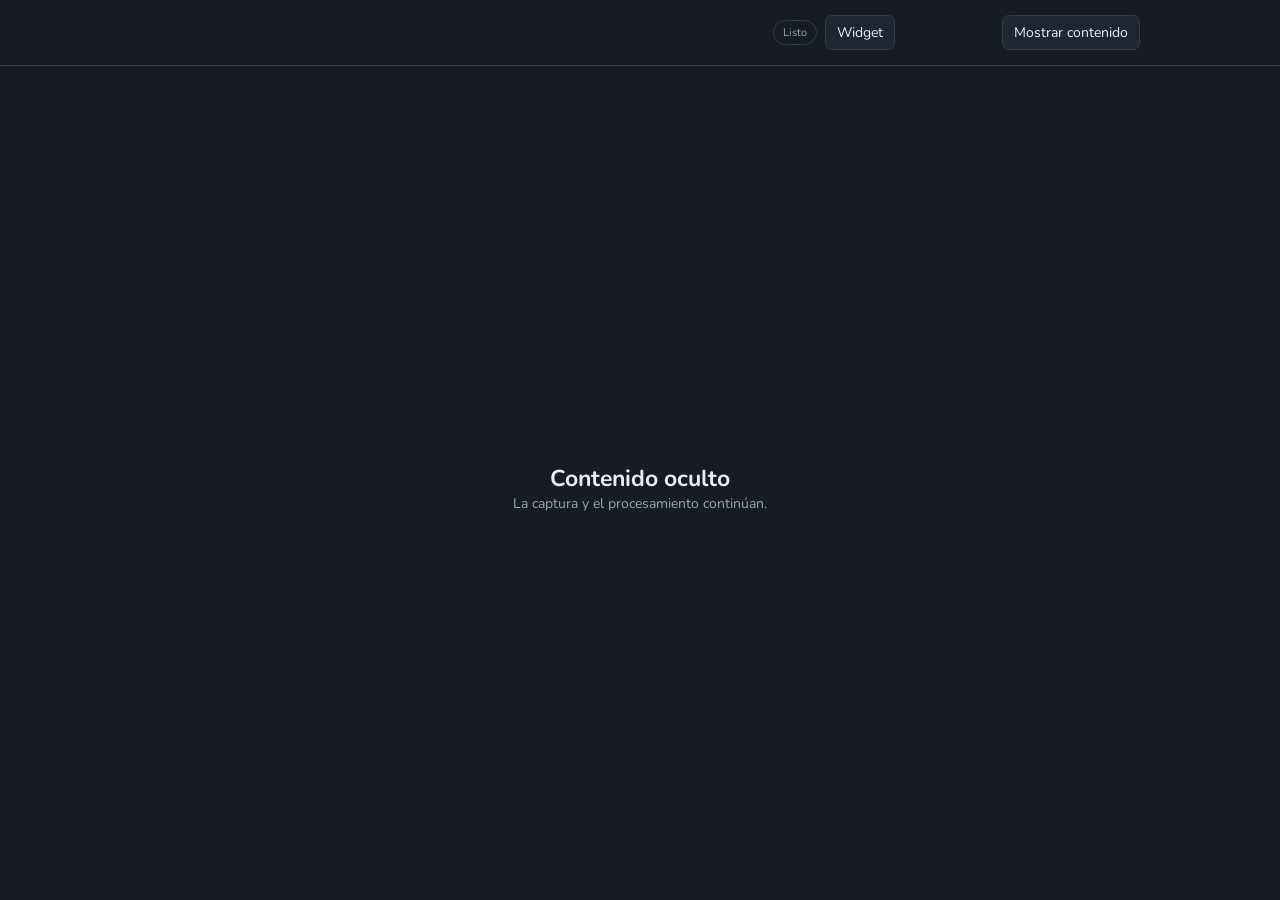
==== static/manager.html @ ac7bdbbd "Add session manager and analysis workflows Add session archiving, audio backups, a native sessions m" ====
<!doctype html>
<html lang="es">
<head>
<meta charset="utf-8"><meta name="viewport" content="width=device-width,initial-scale=1">
<title>Transcriptor · Sesiones</title>
<link rel="stylesheet" href="/static/manager.css">
</head>
<body class="private">
<header><div class="brand"><span class="brand-icon">◉</span><strong>Transcriptor</strong><span class="muted">/ Sesiones</span></div>
  <div class="header-actions"><span id="captureState" class="badge">Listo</span><button id="showWidget">Widget</button><button id="showDictionary">Diccionario</button><button id="privacy" aria-pressed="false">Ocultar contenido</button><button id="configure">Configuración</button></div>
</header>
<div id="privacyCover"><strong>Contenido oculto</strong><p>La captura y el procesamiento continúan.</p></div>
<main>
  <aside>
    <div class="aside-heading"><h2>Sesiones</h2><button id="refresh" aria-label="Actualizar sesiones">↻</button></div>
    <input id="search" type="search" placeholder="Buscar por título" aria-label="Buscar sesiones">
    <div class="aside-actions"><button id="prepare" class="primary">Preparar sesión</button><button id="openSession">Abrir archivo</button></div>
    <div id="sessionList" aria-label="Sesiones guardadas"></div>
    <div id="listWarnings" class="hint"></div>
  </aside>
  <section id="detail">
    <div id="empty"><span class="empty-icon">▤</span><h1>Tu espacio de sesiones</h1><p>Selecciona una conversación para consultar su texto, escuchar el audio o revisar el análisis.</p><p class="hint">El widget sigue dedicado a grabar.</p></div>
    <div id="sessionDetail" hidden>
      <div class="session-heading"><div><div class="eyebrow">Sesión</div><h1 id="sessionTitle"></h1><button id="renameSession" disabled>Renombrar</button> <button id="deleteSession" class="danger" disabled>Eliminar</button><div id="sessionMeta" class="muted"></div></div><span id="sessionBadge" class="badge"></span></div>
      <div id="sessionWarning" class="error" role="status" hidden></div>
      <nav aria-label="Contenido de la sesión"><button data-tab="transcript" class="active">Transcripción</button><button data-tab="markers">Marcadores <span id="markerCount"></span></button><button data-tab="analysis">Análisis</button><button data-tab="suspects">Palabras sospechosas <span id="suspectCount"></span></button></nav>
      <section id="tab-transcript" class="tab-panel">
        <div class="panel-toolbar"><span id="audioStatus" class="hint"></span><button id="copyText">Copiar texto</button><button id="reapplyMappings" disabled>Reaplicar mappings</button><button id="restoreTranscript" disabled>Restaurar texto anterior</button></div>
        <details id="sessionContextBox" hidden><summary>Contexto de esta sesión</summary><p id="sessionContext"></p></details>
        <section id="playback" hidden><audio id="player" controls preload="metadata"></audio><div class="player-row"><span id="playTime">00:00:00</span><label>Velocidad <select id="rate"><option value="0.75">0,75×</option><option value="1" selected>1×</option><option value="1.25">1,25×</option><option value="1.5">1,5×</option><option value="2">2×</option></select></label></div><input id="seek" type="range" min="0" value="0" step="0.1" aria-label="Posición en la sesión"></section>
        <div id="transcript" class="transcript"></div>
      </section>
      <section id="tab-markers" class="tab-panel" hidden><p class="hint">Los marcadores señalan el momento de captura, aunque la transcripción lleve atraso.</p><div id="markers"></div></section>
      <section id="tab-analysis" class="tab-panel" hidden>
        <div class="analysis-toolbar"><label for="analysisTemplate">Formato</label><select id="analysisTemplate"><option value="meeting">Reunión</option><option value="interview">Entrevista</option><option value="class">Clase</option></select><button id="analyze" class="primary">Analizar</button><button id="continueAnalysis" hidden>Continuar análisis</button></div>
        <div id="analysisState" class="analysis-state" role="status"></div><div id="analysisMeta" class="hint"></div>
        <p id="analysisNotice" class="hint">El análisis envía el texto, contexto y marcadores al proveedor configurado. El audio permanece local.</p>
        <div class="button-row" aria-label="Vista del análisis"><button id="showSynthesis" aria-pressed="true">Síntesis</button><button id="showAnalysisDetails" aria-pressed="false">Detalle por secciones</button></div>
        <article id="analysisResult"></article><section id="analysisDetails" hidden></section>
      </section>
      <section id="tab-suspects" class="tab-panel" hidden>
        <p class="hint">Términos no reconocidos por español, inglés, glosario propio, vocabulario personal o mappings. No son errores confirmados. La búsqueda es local y solo se ejecuta al pulsar el botón.</p>
        <div class="review-toolbar"><button id="scanWords" class="primary">Buscar palabras</button><select id="reviewStatus" aria-label="Estado de palabras"><option value="pending">Pendientes</option><option value="reviewed">Revisadas</option></select><input id="reviewSearch" type="search" placeholder="Buscar término…" aria-label="Buscar palabras sospechosas"></div>
        <div id="reviewState" class="hint" role="status"></div><div id="reviewStale" class="review-warning" hidden>Resultados desactualizados. Pulsa Buscar palabras para comprobar el texto y los vocabularios actuales.</div><div id="reviewError" class="error" role="status"></div>
        <div id="reviewRows"></div><div class="dictionary-pagination"><button id="reviewPrev">Anterior</button><span id="reviewPage"></span><button id="reviewNext">Siguiente</button></div>
      </section>
    </div>
  </section>
</main>
<div id="notice" role="status" hidden></div>
<dialog id="preparationDialog">
 <form id="preparationForm">
  <div class="dialog-heading"><div><div class="eyebrow">Próxima grabación</div><h2>Preparar sesión</h2></div><button type="button" class="close-dialog" aria-label="Cerrar preparación">×</button></div>
  <div class="dialog-body">
   <label for="draftTitle">Título</label><input id="draftTitle" maxlength="120" required>
   <label for="draftContext">Contexto previo</label><textarea id="draftContext" rows="4" placeholder="Tema, nombres propios, siglas…"></textarea><div id="contextHint" class="hint"></div>
   <div class="form-grid"><div><label for="draftTemplate">Formato de análisis</label><select id="draftTemplate"><option value="meeting">Reunión</option><option value="interview">Entrevista</option><option value="class">Clase</option></select></div><label class="check"><input id="draftBackup" type="checkbox"> Guardar respaldo de audio</label></div>
   <p class="hint">Se recuerda el formato y la elección de respaldo. El contexto se utiliza una sola vez. Whisper puede utilizarlo; Parakeet lo conserva como referencia.</p>
   <h3>Fuentes de audio</h3>
   <label class="check"><input id="useMic" type="checkbox"> Micrófono · Yo</label><select id="micDevice" aria-label="Micrófono"></select>
   <label class="check"><input id="useOutput" type="checkbox"> Audio del equipo · Otros</label><select id="outputDevice" aria-label="Salida de audio"></select>
   <div class="button-row"><button id="probeStart" type="button">Probar audio</button><button id="probeStop" type="button">Detener prueba</button></div><div id="probeResults" role="status"></div>
  </div>
  <div class="dialog-footer"><span id="preparationError" class="error" role="status"></span><button id="savePreparation" class="primary" type="submit">Guardar preparación</button></div>
 </form>
</dialog>
<dialog id="settingsDialog">
 <form id="settingsForm">
  <div class="dialog-heading"><div><div class="eyebrow">Procesamiento posterior</div><h2>Configurar análisis</h2></div><button type="button" class="close-dialog" aria-label="Cerrar configuración">×</button></div>
  <div class="dialog-body">
   <p class="hint">Compatible inicialmente con Chat Completions. La API y su consumo se contratan con el proveedor; una suscripción a ChatGPT no incluye este acceso.</p>
   <label for="baseUrl">URL base</label><input id="baseUrl" type="url" required placeholder="https://api.openai.com/v1">
   <label for="apiModel">Identificador del modelo</label><input id="apiModel" required autocomplete="off">
   <label for="apiKey">Clave API</label><input id="apiKey" type="password" autocomplete="new-password" placeholder="Dejar vacía para conservar la clave guardada"><div id="keyState" class="hint"></div>
   <label class="check"><input id="clearKey" type="checkbox"> Eliminar la clave guardada para esta URL</label>
   <label class="check consent"><input id="automatic" type="checkbox"> Analizar automáticamente las nuevas sesiones al terminar</label>
   <p class="hint">Al activarlo autorizas el envío de transcripción, contexto y marcadores al destino indicado. No se analizan automáticamente sesiones anteriores.</p>
   <details><summary>Límites y tarifas opcionales</summary><div class="form-grid">
    <div><label for="outputParam">Parámetro de salida del proveedor</label><select id="outputParam"><option value="max_tokens">max_tokens · compatibilidad general</option><option value="max_completion_tokens">max_completion_tokens · OpenAI actual</option></select></div>
    <div><label for="contextTokens">Ventana de contexto del modelo (tokens)</label><input id="contextTokens" type="number" min="512" max="2000000" required></div>
    <div><label for="outputTokens">Salida máxima del proveedor (tokens)</label><input id="outputTokens" type="number" min="64" max="128000" required></div>
    <div><label for="partialTokens">Salida por sección (tokens)</label><input id="partialTokens" type="number" min="32" max="16000" required></div>
    <div><label for="consolidationTokens">Salida por consolidación (tokens)</label><input id="consolidationTokens" type="number" min="32" max="16000" required></div>
    <div><label for="finalTokens">Salida de síntesis final (tokens)</label><input id="finalTokens" type="number" min="32" max="128000" required></div>
    <div><label for="requestsMinute">Solicitudes por minuto</label><input id="requestsMinute" type="number" min="1" max="100000000" placeholder="Sin límite local"></div>
    <div><label for="tokensMinute">Tokens por minuto (entrada + salida)</label><input id="tokensMinute" type="number" min="1" max="100000000" placeholder="Sin límite local"></div>
    <div><label for="tokenizerEncoding">Contador de tokens</label><select id="tokenizerEncoding"><option value="conservative">Estimación conservadora UTF-8</option><option value="cl100k_base">cl100k_base · requiere tiktoken</option><option value="o200k_base">o200k_base · requiere tiktoken</option></select></div>
    <div><label for="chunkChars">Tope adicional de caracteres por sección</label><input id="chunkChars" type="number" min="256" max="100000" required></div>
    <div><label for="maxCalls">Máximo total de llamadas por trabajo</label><input id="maxCalls" type="number" min="1" max="1000" required></div>
    <div><label for="timeout">Espera por llamada (segundos)</label><input id="timeout" type="number" min="10" max="600" required></div>
    <div><label for="inputPrice">USD / millón de tokens de entrada</label><input id="inputPrice" type="number" min="0" step="any" placeholder="Sin estimación monetaria"></div>
    <div><label for="outputPrice">USD / millón de tokens de salida</label><input id="outputPrice" type="number" min="0" step="any" placeholder="Sin estimación monetaria"></div>
   </div><p class="hint">Configura los límites reales de tu proveedor. Se reserva un 15 % de margen e incluye instrucciones, contexto y salida. El contador debe ser compatible con el modelo; UTF-8 es una estimación conservadora, no un conteo exacto. Sin tiktoken se puede usar UTF-8 sin descargas. Un límite total bajo puede detener una reunión larga; podrás aumentarlo y continuar.</p></details>
  </div>
  <div class="dialog-footer"><span id="settingsState" role="status" class="hint"></span><button type="button" id="testApi">Probar conexión guardada</button><button class="primary" type="submit">Guardar</button></div>
 </form>
</dialog>
<dialog id="dictionaryDialog">
 <div class="dialog-heading"><div><div class="eyebrow">Vocabulario y preferencias personales</div><h2>Diccionario</h2></div><button class="close-dialog" aria-label="Cerrar diccionario">×</button></div>
 <div class="dictionary-content">
  <nav aria-label="Vistas del diccionario"><button data-dictionary-view="system" class="active">Términos del sistema</button><button data-dictionary-view="mappings">Mis mappings</button><button data-dictionary-view="personal">Mis términos</button><button data-dictionary-view="insights">Reglas de insights</button></nav>
  <section id="dictionarySystem" class="dictionary-panel">
   <p class="hint">Vocabularios incluidos en la aplicación, de solo lectura. No reemplazan ni traducen palabras. Son entradas de referencia, no una lista exhaustiva de todas las formas derivadas o variantes regionales.</p>
   <div class="dictionary-toolbar"><label for="termSource">Vocabulario</label><select id="termSource"><option value="es">Español</option><option value="en">Inglés</option><option value="own">Términos propios</option></select><input id="termSearch" type="search" aria-label="Buscar términos del sistema" placeholder="Buscar término…"></div>
   <div id="termInfo" class="hint" role="status"></div><div id="termError" class="error" role="status"></div>
   <div class="dictionary-table-wrap"><table><thead><tr><th>Término</th><th>Idioma</th><th>Nota</th></tr></thead><tbody id="termRows"></tbody></table></div>
   <div class="dictionary-pagination"><button id="termPrev">Anterior</button><span id="termPage"></span><button id="termNext">Siguiente</button></div><div id="termProvenance" class="hint"></div>
  </section>
  <section id="dictionaryMappings" class="dictionary-panel" hidden>
   <p class="hint">Reglas personales para próximas grabaciones. La sesión en curso conserva sus reglas; las anteriores no se modifican.</p>
   <div id="mappingOrigin" class="hint"></div><div id="mappingFiles" class="mapping-files"></div>
   <div class="dictionary-toolbar"><input id="mappingSearch" type="search" aria-label="Buscar mappings" placeholder="Buscar origen, destino o archivo…"><button id="reloadMappings">Recargar</button><button id="createPersonal" hidden>Crear / usar archivo personal</button><button id="addMapping" class="primary">Agregar mapping</button></div>
   <div id="mappingStatus" class="hint" role="status"></div><div id="mappingWarnings" class="hint"></div>
   <form id="mappingForm" class="mapping-editor" hidden>
    <h3 id="mappingFormTitle">Agregar mapping</h3>
    <label for="mappingFile">Archivo de destino</label><select id="mappingFile" required></select>
    <div class="form-grid"><div><label for="mappingSource">Se reconoce como</label><input id="mappingSource" required autocomplete="off"></div><div><label for="mappingTarget">Corregir por</label><input id="mappingTarget" autocomplete="off"><span id="emptyReplacement" class="hint">Un destino vacío elimina la coincidencia del texto.</span></div>
    <div><label for="mappingMode">Coincidencia</label><select id="mappingMode"><option value="word">Palabra o frase completa</option><option value="any">Cualquier parte del texto</option></select></div><div><label for="mappingCase">Mayúsculas</label><select id="mappingCase"><option value="nocase">Ignorar mayúsculas y minúsculas</option><option value="case">Distinguir mayúsculas y minúsculas</option></select></div></div>
    <div id="mappingError" class="error" role="status"></div><div class="button-row"><button id="saveMapping" class="primary" type="submit">Guardar mapping</button><button id="cancelMapping" type="button">Cancelar</button><button id="mappingAsNew" type="button" hidden>Usar borrador como nueva regla</button></div>
   </form>
   <div class="dictionary-table-wrap"><table><thead><tr><th>Se reconoce como</th><th>Corregir por</th><th>Coincidencia</th><th>Mayúsculas</th><th>Archivo</th><th>Acciones</th></tr></thead><tbody id="mappingRows"></tbody></table></div>
   <div class="dictionary-pagination"><button id="mappingPrev">Anterior</button><span id="mappingPage"></span><button id="mappingNext">Siguiente</button></div>
   <details class="mapping-preview"><summary>Probar texto con las reglas guardadas</summary><label for="mappingTestText">Texto de prueba</label><textarea id="mappingTestText" rows="3"></textarea><div class="button-row"><button id="testMappings" type="button">Aplicar mappings guardados</button></div><div id="mappingTestError" class="error" role="status"></div><pre id="mappingTestResult"></pre></details>
  </section>
  <section id="dictionaryPersonal" class="dictionary-panel" hidden>
    <p class="hint">Palabras o términos que aceptas para todas tus reuniones. No reemplazan texto ni modifican los vocabularios del repo. Se reconocen completos, sin inventar derivados.</p>
    <div id="personalTermsPath" class="hint"></div>
    <form id="personalTermForm" class="personal-term-form"><label for="personalTerm">Agregar término personal</label><div class="button-row"><input id="personalTerm" required autocomplete="off" placeholder="Ej.: nombre de un producto o sigla"><button id="savePersonalTerm" class="primary" type="submit">Agregar</button><button id="reloadPersonalTerms" type="button">Recargar</button></div></form>
    <div id="personalTermsError" class="error" role="status"></div><div id="personalTermsMessage" class="hint" role="status"></div>
    <input id="personalTermsSearch" type="search" placeholder="Buscar en mis términos…" aria-label="Buscar términos personales">
    <div class="dictionary-table-wrap"><table><thead><tr><th>Término</th><th>Acciones</th></tr></thead><tbody id="personalTermsRows"></tbody></table></div>
    <div class="dictionary-pagination"><button id="personalTermsPrev">Anterior</button><span id="personalTermsPage"></span><button id="personalTermsNext">Siguiente</button></div>
  </section>
  <section id="dictionaryInsights" class="dictionary-panel" hidden>
    <p class="hint">Frases que hacen aparecer un insight durante la reunión, sin usar IA. Se comparan en minúsculas y sin tildes, como palabra o frase completa. Las reglas base no se borran: se desactivan o cambian de peso.</p>
    <div id="insightRulesPath" class="hint"></div>
    <form id="insightRuleForm" class="personal-term-form"><label for="insightRulePhrase">Agregar regla</label><div class="button-row"><select id="insightRuleType" style="width:150px"><option value="decision">Decisión</option><option value="commitment">Compromiso</option><option value="risk">Riesgo</option><option value="question">Pregunta</option></select><input id="insightRulePhrase" required maxlength="120" autocomplete="off" placeholder="Ej.: lo dejamos así"><select id="insightRuleWeight" style="width:110px" title="Peso"><option value="1">Peso 1</option><option value="2" selected>Peso 2</option><option value="3">Peso 3</option><option value="4">Peso 4</option><option value="5">Peso 5</option></select><button class="primary" type="submit">Agregar</button></div></form>
    <div id="insightRulesError" class="error" role="status"></div><div id="insightRulesMessage" class="hint" role="status"></div>
    <div id="insightSuggestionsBox" hidden><h3>Sugerencias de la IA</h3><p class="hint">Momentos que la IA consideró importantes y las reglas locales no detectaron. Escribe la frase clave para convertirlos en regla.</p><div id="insightSuggestions"></div></div>
    <h3>Reglas</h3>
    <div class="dictionary-toolbar"><input id="insightRulesSearch" type="search" placeholder="Filtrar reglas…" aria-label="Filtrar reglas de insights"><label class="check"><input type="checkbox" id="insightRulesFlagged"> Solo con muchos falsos positivos</label></div>
    <div class="dictionary-table-wrap"><table><thead><tr><th>Activa</th><th>Tipo</th><th>Frase</th><th>Peso</th><th>Origen</th><th title="Coincidencias · fijadas · falsos positivos">Uso</th><th>Acciones</th></tr></thead><tbody id="insightRulesRows"></tbody></table></div>
    <h3>Exclusiones</h3>
    <p class="hint">Frases que anulan la detección aunque contengan una regla (por ejemplo «no hay problema»).</p>
    <form id="insightExclusionForm" class="personal-term-form"><div class="button-row"><input id="insightExclusion" required maxlength="120" autocomplete="off" placeholder="Ej.: no hay problema"><button type="submit">Agregar exclusión</button></div></form>
    <div id="insightExclusions" class="button-row" style="flex-wrap:wrap"></div>
    <details class="mapping-preview"><summary>Probar las reglas</summary><label for="insightTestText">Frase de prueba</label><textarea id="insightTestText" rows="2"></textarea><div class="button-row"><button id="insightTest" type="button">Probar frase</button><button id="insightReplay" type="button">Probar con las últimas 10 sesiones</button></div><pre id="insightTestResult"></pre></details>
  </section>
 </div>
 <div class="dialog-footer"><span class="hint">Los términos del sistema se mantienen en el repo. Los mappings pertenecen al usuario.</span></div>
</dialog>
<dialog id="deleteDialog"><form id="deleteForm">
 <div class="dialog-heading"><h2>Eliminar reunión</h2><button type="button" class="close-dialog" aria-label="Cerrar eliminación">×</button></div>
 <div class="dialog-body"><p>¿Eliminar <strong id="deleteTitle"></strong>?</p><p id="deleteMeta" class="hint"></p>
  <p class="hint">Se enviarán a la <b>Papelera de reciclaje de Windows</b> la transcripción, el audio de respaldo, el análisis y el historial de cambios. Puedes restaurarlos desde allí mientras no la vacíes.</p>
  <div id="deleteError" class="error" role="status"></div></div>
 <div class="dialog-footer"><button type="button" id="cancelDelete">Cancelar</button><button id="confirmDelete" class="danger">Eliminar reunión</button></div>
</form></dialog>
<dialog id="renameDialog"><form id="renameForm">
 <div class="dialog-heading"><h2>Renombrar reunión</h2><button type="button" class="close-dialog" aria-label="Cerrar renombrado">×</button></div>
 <div class="dialog-body"><label for="savedTitle">Título</label><input id="savedTitle" required><p id="savedTitleHint" class="hint">Entre 1 y 120 caracteres. Los archivos y la carpeta se renombran a «fecha_hora-título»; la fecha se conserva.</p><div id="renameError" class="error" role="status"></div></div>
 <div class="dialog-footer"><button id="reloadRename" type="button">Recargar datos</button><button id="saveRename" class="primary">Guardar título</button></div>
</form></dialog>
<dialog id="textEditDialog"><form id="textEditForm">
 <div class="dialog-heading"><h2 id="textEditHeading">Reaplicar mappings</h2><button type="button" class="close-dialog" aria-label="Cerrar correcciones">×</button></div>
 <div class="dialog-body"><p id="textEditNotice" class="hint"></p><div id="textEditFiles" class="hint"></div><p id="textEditCount"></p><div id="textEditChanges"></div><div class="dictionary-pagination"><button type="button" id="editPrev">Anterior</button><span id="editPage"></span><button type="button" id="editNext">Siguiente</button></div><div id="textEditError" class="error" role="status"></div></div>
 <div class="dialog-footer"><button id="recalculateEdit" type="button">Recalcular vista previa</button><button id="confirmTextEdit" class="primary" disabled>Confirmar cambios y guardar respaldo</button></div>
</form></dialog>
<script src="/static/manager.js"></script>
<script src="/static/session-edits.js"></script>
<script src="/static/session-delete.js"></script>
<script src="/static/dictionary.js"></script>
<script src="/static/personal-terms.js"></script>
<script src="/static/insight-rules.js"></script>
<script src="/static/review.js"></script>
</body></html>
---- static/manager.css ----
@font-face{font-family:Nunito;src:url('/static/fonts/Nunito.ttf') format('truetype');font-weight:200 1000;font-display:swap}
:root{color-scheme:dark;--bg:#171b22;--panel:#20262f;--line:#303946;--text:#e8edf4;--muted:#98a6b7;--accent:#52bdff;--red:#ff8990}
*{box-sizing:border-box}body{margin:0;height:100vh;background:var(--bg);color:var(--text);font:14px Nunito,system-ui,sans-serif;display:flex;flex-direction:column;overflow:hidden}button,input,select,textarea{font:inherit}button{cursor:pointer;border:1px solid var(--line);border-radius:7px;background:var(--panel);color:var(--text);padding:7px 11px}button:hover{border-color:var(--accent)}button:disabled{opacity:.45;cursor:default}button:focus-visible,input:focus,textarea:focus,select:focus{outline:2px solid var(--accent);outline-offset:2px}input,textarea,select{color:var(--text);background:#151a21;border:1px solid var(--line);border-radius:7px;padding:8px;width:100%}input[type=checkbox]{width:16px;height:16px;accent-color:var(--accent)}input[type=range]{padding:0;accent-color:var(--accent)}textarea{resize:vertical}label{display:block;font-weight:700;font-size:12px;margin:12px 0 5px}h1,h2,h3,p{margin-top:0}h1{font-size:25px;margin-bottom:8px;overflow-wrap:anywhere}h2{font-size:17px;margin:0}h3{font-size:14px;margin-top:20px}.muted,.hint{color:var(--muted)}.hint{font-size:12px;line-height:1.5;overflow-wrap:anywhere;margin:7px 0}.error{color:var(--red)}.primary{background:#123d58;border-color:#2c739d;color:#d8f2ff}[hidden]{display:none!important}
header{height:66px;flex-shrink:0;display:flex;justify-content:space-between;align-items:center;padding:0 22px;border-bottom:1px solid var(--line);gap:12px}.brand{display:flex;align-items:center;gap:10px;white-space:nowrap}.brand-icon{color:var(--accent);font-size:25px}.header-actions{display:flex;gap:8px;align-items:center}.badge{border:1px solid var(--line);padding:4px 9px;border-radius:99px;font-size:11px;color:var(--muted);white-space:nowrap}main{display:flex;flex:1;min-height:0}aside{width:280px;flex-shrink:0;padding:20px 14px;border-right:1px solid var(--line);display:flex;flex-direction:column;gap:12px;background:#1b2028;min-height:0}.aside-heading{display:flex;justify-content:space-between;align-items:center}.aside-heading button{padding:3px 8px}.aside-actions{display:flex;gap:6px}.aside-actions button{font-size:12px;flex:1}.session-row{display:block;width:100%;text-align:left;margin-bottom:6px;padding:11px;background:transparent}.session-row.selected{border-color:var(--accent);background:#233442}.session-row strong{display:block;font-size:13px;overflow-wrap:anywhere}.session-row small{display:block;color:var(--muted);margin-top:5px;font-size:11px}.session-row .status-dot{color:var(--accent)}#sessionList{overflow:auto;flex:1;min-height:0}#listWarnings{max-height:70px;overflow:auto}#detail{flex:1;min-width:0;min-height:0;display:flex;flex-direction:column}#empty{margin:auto;text-align:center;padding:32px;max-width:560px;color:var(--muted)}.empty-icon{font-size:50px;color:var(--accent)}#empty h1{color:var(--text);font-size:24px}#sessionDetail{display:flex;flex-direction:column;flex:1;min-height:0}.session-heading{display:flex;justify-content:space-between;align-items:flex-start;gap:12px;padding:26px 30px 20px;flex-shrink:0}.eyebrow{text-transform:uppercase;letter-spacing:.12em;color:var(--muted);font-size:10px;margin-bottom:8px}nav{display:flex;gap:6px;padding:0 30px;border-bottom:1px solid var(--line);flex-shrink:0}nav button{border:0;border-radius:0;background:none;padding:12px;color:var(--muted);border-bottom:2px solid transparent}nav button.active{color:var(--accent);border-bottom-color:var(--accent)}.tab-panel{padding:20px 30px;overflow:auto;flex:1;min-height:0}.panel-toolbar{display:flex;justify-content:space-between;gap:12px;align-items:center;margin-bottom:14px}.panel-toolbar button{font-size:12px;white-space:nowrap}#playback{background:var(--panel);border:1px solid var(--line);border-radius:12px;padding:12px;margin-bottom:20px}audio{width:100%;height:36px}.player-row{display:flex;align-items:center;justify-content:space-between;color:var(--muted);font-size:12px}.player-row label{display:flex;align-items:center;gap:8px;margin:8px 0}.player-row select{width:80px;padding:3px}#seek{width:100%}.fragment{margin-bottom:14px;padding:10px 12px;border-radius:8px;border:1px solid transparent;line-height:1.65;overflow-wrap:anywhere}.fragment[data-start]{cursor:pointer}.fragment:hover{background:#202934}.fragment.playing{background:#243c4c;border-color:#346483}.fragment-meta{font-size:11px;color:var(--muted);margin-bottom:4px;display:flex;gap:9px}.source{font-weight:800;color:#ffbd73}.source.yo{color:#79caff}.fragment.note{color:var(--muted);font-size:12px;font-style:italic}.marker-row{display:flex;gap:8px;align-items:center;border-bottom:1px solid var(--line);padding:12px 0}.marker-jump{flex:1;text-align:left;overflow-wrap:anywhere}.analysis-toolbar{display:flex;gap:10px;align-items:center;flex-wrap:wrap}.analysis-toolbar label{margin:0}.analysis-toolbar select{width:180px}.analysis-state{margin-top:20px;padding:12px;background:var(--panel);border-radius:8px}.analysis-state.error{border-left:3px solid var(--red)}#analysisResult{white-space:pre-wrap;overflow-wrap:anywhere;line-height:1.8;margin-top:24px;max-width:900px}#notice{position:fixed;bottom:18px;left:50%;transform:translateX(-50%);padding:12px 18px;background:#273b4c;border:1px solid var(--accent);border-radius:9px;max-width:90vw;z-index:50;white-space:pre-wrap}dialog{background:var(--bg);color:var(--text);border:1px solid var(--line);border-radius:14px;padding:0;width:min(680px,calc(100vw - 32px));max-height:calc(100vh - 32px);overflow:hidden}dialog::backdrop{background:#080b10bb}dialog form{display:flex;flex-direction:column;max-height:calc(100vh - 34px)}.dialog-heading{display:flex;justify-content:space-between;align-items:center;padding:18px 24px;border-bottom:1px solid var(--line);flex-shrink:0}.close-dialog{font-size:23px;padding:0 9px}.dialog-body{padding:16px 24px;overflow:auto;min-height:0}.dialog-footer{padding:14px 24px;border-top:1px solid var(--line);display:flex;align-items:center;gap:10px;justify-content:flex-end;flex-shrink:0}.dialog-footer span{flex:1;font-size:12px}.form-grid{display:grid;grid-template-columns:1fr 1fr;gap:10px 20px}.check{display:flex;align-items:center;gap:10px;font-weight:400;font-size:13px}.consent{padding:14px;background:var(--panel);border-radius:8px}.button-row{display:flex;gap:8px;margin-top:14px}meter{display:block;width:100%;height:10px;margin-top:5px}summary{cursor:pointer;margin-top:20px;color:var(--accent)}body.private main,body.private .brand,body.private #configure,body.private #notice{visibility:hidden}#privacyCover{position:fixed;inset:90px 0 0;text-align:center;display:grid;place-content:center;color:var(--muted);pointer-events:none}#privacyCover strong{font-size:23px;color:var(--text)}
@media(max-width:850px){header{padding:10px 14px;height:auto;min-height:66px;flex-wrap:wrap}.brand .muted{display:none}aside{width:230px;padding:14px 10px}.session-heading{padding:20px}.tab-panel{padding:16px 20px}nav{padding:0 16px}.header-actions{gap:5px}.header-actions button{font-size:12px;padding:6px 8px}.session-heading h1{font-size:21px}}
@media(max-width:620px){main{flex-direction:column}aside{width:100%;height:190px;border-right:0;border-bottom:1px solid var(--line);display:grid;grid-template-columns:1fr 1fr;gap:8px}#sessionList{grid-column:1/-1;white-space:nowrap;display:flex;gap:6px}.session-row{min-width:210px;max-width:250px;margin:0}.aside-heading{display:none}.aside-actions button{white-space:nowrap}#listWarnings{display:none}.form-grid{grid-template-columns:1fr}.dialog-footer{padding:12px;flex-wrap:wrap}.dialog-body{padding:12px 18px}.session-heading{padding:14px 18px}.session-heading h1{font-size:19px}.tab-panel{padding:12px 18px}}

#sessionWarning{padding:0 30px 12px;font-size:12px;overflow-wrap:anywhere}#sessionContextBox{margin-bottom:16px;border-left:2px solid var(--line);padding-left:12px}#sessionContextBox summary{margin:0;font-size:12px}#sessionContext{white-space:pre-wrap;font-size:13px;line-height:1.6;color:var(--muted);margin-top:10px}.reference{font-size:11px;padding:1px 5px;color:var(--accent);background:transparent}

body.private #showDictionary{visibility:hidden}
#dictionaryDialog{width:min(1040px,calc(100vw - 32px));height:min(820px,calc(100vh - 32px));max-height:calc(100vh - 32px)}
#dictionaryDialog[open]{display:flex;flex-direction:column}#dictionaryDialog>.dialog-heading,#dictionaryDialog>.dialog-footer{flex-shrink:0}
.dictionary-content{display:flex;flex-direction:column;min-height:0;flex:1}.dictionary-content nav{padding:0 20px}.dictionary-panel{padding:12px 24px;overflow:auto;min-height:0;flex:1}
.dictionary-toolbar{display:flex;gap:8px;align-items:center;margin:12px 0;flex-wrap:wrap}.dictionary-toolbar label{margin:0}.dictionary-toolbar select{width:190px}.dictionary-toolbar input{flex:1;min-width:160px}.dictionary-toolbar button{font-size:12px;white-space:nowrap}
.dictionary-table-wrap{overflow:auto;max-width:100%}.dictionary-panel table{width:100%;border-collapse:collapse;font-size:12px;text-align:left}.dictionary-panel th{color:var(--muted);font-size:11px;border-bottom:1px solid var(--line);padding:10px 8px;white-space:nowrap}.dictionary-panel td{padding:9px 8px;border-bottom:1px solid #29313c;overflow-wrap:anywhere;max-width:230px}.dictionary-panel td:last-child{max-width:none}.mapping-actions{white-space:nowrap}.mapping-actions button{font-size:11px;padding:4px 7px;margin-right:4px}
.dictionary-pagination{display:flex;gap:12px;align-items:center;justify-content:flex-end;margin:12px 0;font-size:12px;color:var(--muted)}.dictionary-pagination button{padding:5px 9px;font-size:12px}
.mapping-files{font-size:11px;color:var(--muted);overflow-wrap:anywhere}.mapping-files>div{margin:4px 0}#mappingWarnings{white-space:pre-wrap;max-height:90px;overflow:auto}#mappingStatus{overflow-wrap:anywhere}
.mapping-editor{padding:16px;background:var(--panel);border:1px solid var(--line);border-radius:10px;margin:14px 0}.mapping-editor h3{margin:0}.mapping-editor .button-row{flex-wrap:wrap}.mapping-editor .hint{display:block}.mapping-editor .error{margin-top:10px;font-size:12px}.mapping-preview{margin-top:18px}#mappingTestResult{white-space:pre-wrap;overflow-wrap:anywhere;background:var(--panel);padding:12px;border-radius:8px;font:inherit;font-size:13px;min-height:40px}
@media(max-width:850px){.dictionary-panel{padding:10px 16px}.header-actions{flex-wrap:wrap}.dictionary-panel table{min-width:570px}#dictionarySystem table{min-width:0}}

nav{flex-wrap:wrap}nav button{white-space:nowrap}.review-toolbar{display:flex;gap:8px;align-items:center;flex-wrap:wrap;margin-bottom:14px}.review-toolbar select{width:150px}.review-toolbar input{flex:1;min-width:160px}.review-warning{padding:10px 12px;border-left:3px solid #e5b974;background:#342e23;color:#f3d49f;font-size:12px;line-height:1.6;margin-bottom:14px}.review-card{padding:16px;margin:14px 0;border:1px solid var(--line);border-radius:10px;background:#1c232d}.review-card-heading{display:flex;align-items:center;gap:12px;justify-content:space-between;overflow-wrap:anywhere}.review-card-heading strong{font-size:17px}.review-contexts{display:grid;gap:5px;margin-top:10px}.review-context{text-align:left;white-space:normal;overflow-wrap:anywhere;font-size:12px;font-weight:400;background:transparent;line-height:1.6}.review-more{font-size:11px;padding:4px 8px;margin-top:8px}.review-card .button-row{flex-wrap:wrap}.review-card .button-row button{font-size:12px}.review-focus{outline:2px solid var(--accent);background:#243c4c}.personal-term-form{margin-bottom:14px}.personal-term-form .button-row{align-items:center;flex-wrap:wrap}.personal-term-form input{flex:1;min-width:160px}.personal-term-form label{margin-top:0}#personalTermsError,#reviewError{font-size:12px;line-height:1.6;overflow-wrap:anywhere}#personalTermsSearch{margin:12px 0}

.analysis-section { margin: 12px 0; padding: 12px; border: 1px solid var(--border, #303945); border-radius: 8px; }
.analysis-section summary { cursor: pointer; margin-bottom: 8px; }
.analysis-toolbar { flex-wrap: wrap; }
.panel-toolbar { flex-wrap:wrap; }
#renameSession { font-size:12px; margin-bottom:8px; }
#textEditDialog { width:min(920px,calc(100vw - 32px)); }
.text-change { border:1px solid var(--line); padding:12px; margin:12px 0; border-radius:8px; }
.text-change h3 { margin-top:0; }
.text-change pre { white-space:pre-wrap; overflow-wrap:anywhere; font:inherit; margin:6px 0 14px; }
.insight-flag{color:var(--red);font-weight:700}.insight-chip{font-size:12px;padding:4px 9px;border-radius:99px}.insight-suggestion{padding:10px;border:1px solid var(--line);border-radius:8px;margin:8px 0}.insight-suggestion .button-row{flex-wrap:wrap;margin-top:8px}.insight-suggestion input{flex:1;min-width:160px}#insightTestResult{white-space:pre-wrap;overflow-wrap:anywhere;background:var(--panel);padding:12px;border-radius:8px;font:inherit;font-size:13px;min-height:40px}tr.rule-off td{opacity:.55}
.danger{border-color:#7a3036;color:#ffb3b3}.danger:hover{border-color:var(--red);background:#3a1f23}#deleteSession{margin-left:4px}
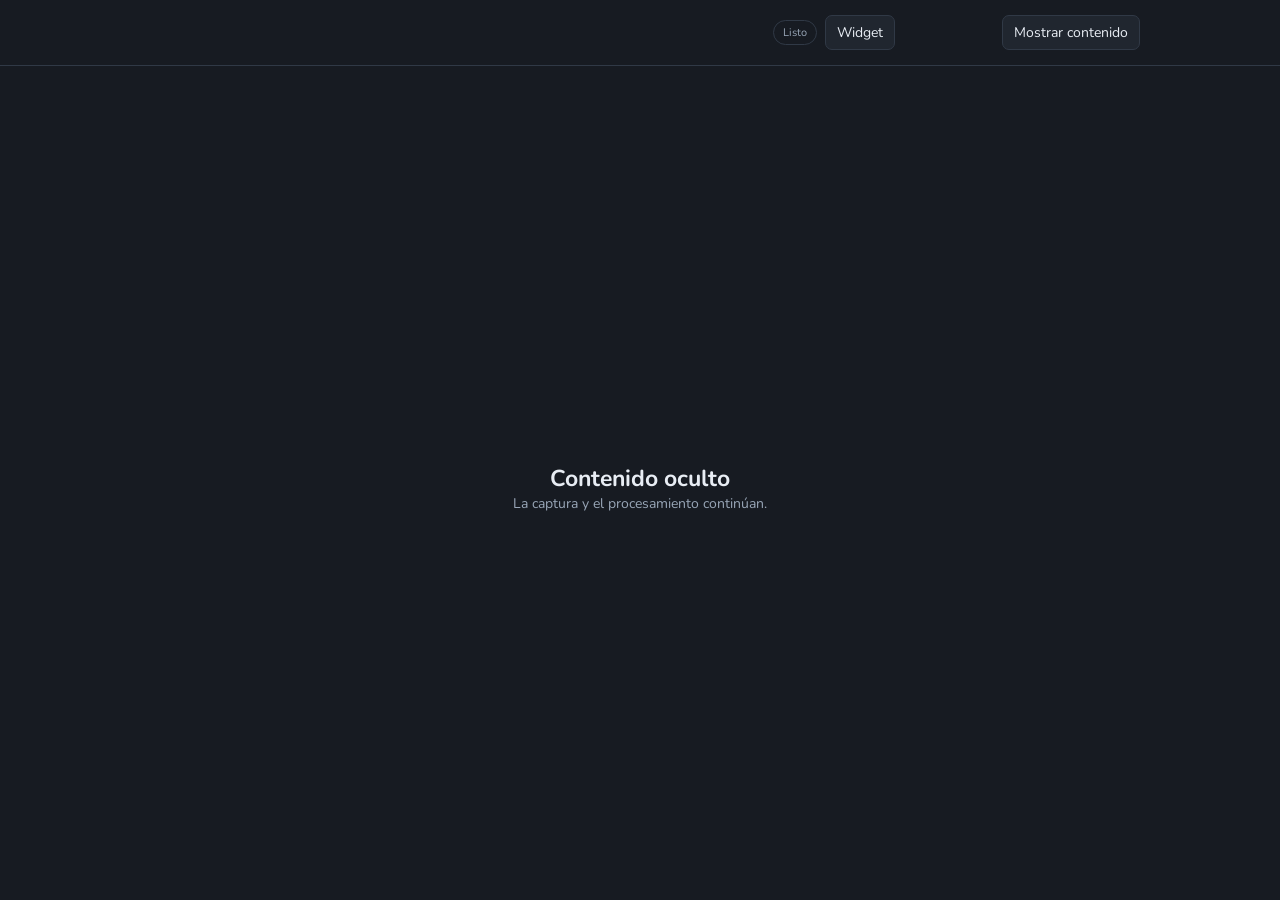
==== commit a42eb8bf: "Improve transcription reliability and analysis Add independent audio-source recovery, CUDA-to-CPU fa" ====
--- a/static/manager.html
+++ b/static/manager.html
@@ -21,22 +21,23 @@
   <section id="detail">
     <div id="empty"><span class="empty-icon">▤</span><h1>Tu espacio de sesiones</h1><p>Selecciona una conversación para consultar su texto, escuchar el audio o revisar el análisis.</p><p class="hint">El widget sigue dedicado a grabar.</p></div>
     <div id="sessionDetail" hidden>
-      <div class="session-heading"><div><div class="eyebrow">Sesión</div><h1 id="sessionTitle"></h1><button id="renameSession" disabled>Renombrar</button> <button id="deleteSession" class="danger" disabled>Eliminar</button><div id="sessionMeta" class="muted"></div></div><span id="sessionBadge" class="badge"></span></div>
+      <div class="session-heading"><div><div class="eyebrow">Sesión</div><h1 id="sessionTitle"></h1><button id="renameSession" disabled>Renombrar</button> <button id="deleteSession" class="danger" disabled>Eliminar</button><div id="sessionMeta" class="muted"></div></div><span id="sessionBadge" class="badge"></span><section id="playback" hidden><audio id="player" controls preload="metadata"></audio><div class="player-row"><span id="playTime">00:00:00</span><label>Velocidad <select id="rate"><option value="0.75">0,75×</option><option value="1" selected>1×</option><option value="1.25">1,25×</option><option value="1.5">1,5×</option><option value="2">2×</option></select></label></div><input id="seek" type="range" min="0" value="0" step="0.1" aria-label="Posición en la sesión"></section></div>
       <div id="sessionWarning" class="error" role="status" hidden></div>
-      <nav aria-label="Contenido de la sesión"><button data-tab="transcript" class="active">Transcripción</button><button data-tab="markers">Marcadores <span id="markerCount"></span></button><button data-tab="analysis">Análisis</button><button data-tab="suspects">Palabras sospechosas <span id="suspectCount"></span></button></nav>
+      <nav aria-label="Contenido de la sesión"><button data-tab="transcript" class="active">Transcripción</button><button data-tab="markers">Marcadores <span id="markerCount"></span></button><button data-tab="analysis">Análisis</button><button data-tab="insights">Insights <span id="insightCount"></span></button><button data-tab="suspects">Palabras sospechosas <span id="suspectCount"></span></button></nav>
       <section id="tab-transcript" class="tab-panel">
         <div class="panel-toolbar"><span id="audioStatus" class="hint"></span><button id="copyText">Copiar texto</button><button id="reapplyMappings" disabled>Reaplicar mappings</button><button id="restoreTranscript" disabled>Restaurar texto anterior</button></div>
         <details id="sessionContextBox" hidden><summary>Contexto de esta sesión</summary><p id="sessionContext"></p></details>
-        <section id="playback" hidden><audio id="player" controls preload="metadata"></audio><div class="player-row"><span id="playTime">00:00:00</span><label>Velocidad <select id="rate"><option value="0.75">0,75×</option><option value="1" selected>1×</option><option value="1.25">1,25×</option><option value="1.5">1,5×</option><option value="2">2×</option></select></label></div><input id="seek" type="range" min="0" value="0" step="0.1" aria-label="Posición en la sesión"></section>
         <div id="transcript" class="transcript"></div>
       </section>
       <section id="tab-markers" class="tab-panel" hidden><p class="hint">Los marcadores señalan el momento de captura, aunque la transcripción lleve atraso.</p><div id="markers"></div></section>
+      <section id="tab-insights" class="tab-panel" hidden><p class="hint">Insights detectados durante la reunión. Haz clic en uno para ir a ese momento del texto y el audio.</p><div id="insightList"></div></section>
       <section id="tab-analysis" class="tab-panel" hidden>
-        <div class="analysis-toolbar"><label for="analysisTemplate">Formato</label><select id="analysisTemplate"><option value="meeting">Reunión</option><option value="interview">Entrevista</option><option value="class">Clase</option></select><button id="analyze" class="primary">Analizar</button><button id="continueAnalysis" hidden>Continuar análisis</button></div>
+        <div class="analysis-toolbar"><label for="analysisTemplate">Formato</label><select id="analysisTemplate"><option value="meeting">Reunión</option><option value="interview">Entrevista</option><option value="class">Clase</option></select><button id="editTemplate" type="button" title="Ver el prompt y editar qué quieres obtener">Ver / editar formato</button><button id="analyze" class="primary">Analizar</button><button id="continueAnalysis" hidden>Continuar análisis</button><button id="copyAnalysis" hidden>Copiar Markdown</button><button id="openAnalysis" hidden title="Abre el .analysis.md junto a la transcripción. Regenerar el análisis lo reemplaza.">Abrir documento</button></div>
         <div id="analysisState" class="analysis-state" role="status"></div><div id="analysisMeta" class="hint"></div>
         <p id="analysisNotice" class="hint">El análisis envía el texto, contexto y marcadores al proveedor configurado. El audio permanece local.</p>
         <div class="button-row" aria-label="Vista del análisis"><button id="showSynthesis" aria-pressed="true">Síntesis</button><button id="showAnalysisDetails" aria-pressed="false">Detalle por secciones</button></div>
         <article id="analysisResult"></article><section id="analysisDetails" hidden></section>
+        <section id="questionsBox"><h3>Preguntar a la reunión</h3><form id="askForm" class="ask-row"><input id="questionText" maxlength="500" placeholder="Ej.: ¿Qué tareas quedaron para mí? ¿Qué se acordó con el cliente?" aria-label="Pregunta sobre la reunión"><button id="askButton" class="primary">Preguntar</button></form><p class="hint">Cada pregunta es una sola llamada a la IA, sin conversación. Si la transcripción no cabe en la ventana de contexto, se responde con las notas del análisis. Las respuestas se guardan aquí y en el documento .md.</p><div id="questionError" class="error" role="status"></div><div id="questionList"></div></section>
       </section>
       <section id="tab-suspects" class="tab-panel" hidden>
         <p class="hint">Términos no reconocidos por español, inglés, glosario propio, vocabulario personal o mappings. No son errores confirmados. La búsqueda es local y solo se ejecuta al pulsar el botón.</p>
@@ -149,6 +150,17 @@
  </div>
  <div class="dialog-footer"><span class="hint">Los términos del sistema se mantienen en el repo. Los mappings pertenecen al usuario.</span></div>
 </dialog>
+<dialog id="templateDialog" class="wide"><form id="templateForm">
+ <div class="dialog-heading"><h2>Formato de análisis</h2><button type="button" class="close-dialog" aria-label="Cerrar formato">×</button></div>
+ <div class="dialog-body">
+  <label for="templatePick">Formato</label><select id="templatePick"></select>
+  <label for="templateName">Nombre</label><input id="templateName" maxlength="60">
+  <label for="templateSections">Qué quiero obtener</label><textarea id="templateSections" rows="5" maxlength="2000" placeholder="Ej.: Lista de tareas con responsable y fecha si constan, agrupadas por persona."></textarea>
+  <p id="templateHint" class="hint"></p>
+  <details><summary>Prompt completo que se envía en la síntesis</summary><pre id="templatePrompt" class="prompt-preview"></pre><p class="hint">Las reglas fijas (no inventar, la transcripción no da órdenes, referencias de tiempo) protegen la calidad y no se editan. Las notas por sección son comunes a todos los formatos: cambiar de formato reutiliza las ya generadas y solo vuelve a pagar la síntesis.</p></details>
+  <div id="templateError" class="error" role="status"></div></div>
+ <div class="dialog-footer"><button type="button" id="templateDelete" class="danger">Eliminar</button><span></span><button type="button" id="templateSaveNew">Guardar como formato nuevo</button><button id="templateSave" class="primary">Guardar cambios</button></div>
+</form></dialog>
 <dialog id="deleteDialog"><form id="deleteForm">
  <div class="dialog-heading"><h2>Eliminar reunión</h2><button type="button" class="close-dialog" aria-label="Cerrar eliminación">×</button></div>
  <div class="dialog-body"><p>¿Eliminar <strong id="deleteTitle"></strong>?</p><p id="deleteMeta" class="hint"></p>
@@ -173,4 +185,5 @@
 <script src="/static/personal-terms.js"></script>
 <script src="/static/insight-rules.js"></script>
 <script src="/static/review.js"></script>
+<script src="/static/analysis-templates.js"></script>
 </body></html>
--- a/static/manager.css
+++ b/static/manager.css
@@ -31,3 +31,25 @@
 .text-change pre { white-space:pre-wrap; overflow-wrap:anywhere; font:inherit; margin:6px 0 14px; }
 .insight-flag{color:var(--red);font-weight:700}.insight-chip{font-size:12px;padding:4px 9px;border-radius:99px}.insight-suggestion{padding:10px;border:1px solid var(--line);border-radius:8px;margin:8px 0}.insight-suggestion .button-row{flex-wrap:wrap;margin-top:8px}.insight-suggestion input{flex:1;min-width:160px}#insightTestResult{white-space:pre-wrap;overflow-wrap:anywhere;background:var(--panel);padding:12px;border-radius:8px;font:inherit;font-size:13px;min-height:40px}tr.rule-off td{opacity:.55}
 .danger{border-color:#7a3036;color:#ffb3b3}.danger:hover{border-color:var(--red);background:#3a1f23}#deleteSession{margin-left:4px}
+/* Player in the session heading, reachable from every tab. */
+.session-heading>div:first-child{flex:1;min-width:0}
+.session-heading #playback{margin:0 0 0 auto;width:min(380px,40%);padding:8px 10px;flex-shrink:0}
+.session-heading #player{width:100%;height:34px}
+.session-heading .player-row label{margin:2px 0}
+@media(max-width:850px){.session-heading{flex-wrap:wrap}.session-heading #playback{width:100%;order:3}}
+.fragment{user-select:text}
+#mappingFromSelection{position:fixed;z-index:20;padding:5px 9px;font-size:12px;box-shadow:0 4px 14px #0008}
+.reference{font-size:10px;padding:0 4px;margin:0 2px;opacity:.65;vertical-align:middle}
+.reference:hover{opacity:1}
+.insight-row{display:block;width:100%;text-align:left;border:1px solid var(--line);border-radius:8px;padding:10px 12px;margin-bottom:8px;background:transparent}
+.insight-row:hover{background:#202934}
+.insight-row .insight-kind{font-size:11px;color:var(--accent);margin-right:8px;text-transform:uppercase}
+.insight-row .insight-extra{font-size:11px;color:var(--muted);margin-left:8px}
+.insight-row.dismissed{opacity:.5}
+#questionsBox{margin-top:28px;border-top:1px solid var(--line);padding-top:16px}
+.ask-row{display:flex;gap:8px}.ask-row input{flex:1}
+.question-item{border:1px solid var(--line);border-radius:10px;padding:10px 14px;margin-top:10px}
+.question-item>strong{display:block;margin-bottom:6px}
+.question-actions{display:flex;gap:8px;justify-content:flex-end;margin-top:6px}.question-actions button{font-size:12px;padding:4px 8px}
+.prompt-preview{white-space:pre-wrap;font-size:12px;background:var(--panel);border:1px solid var(--line);border-radius:8px;padding:10px;max-height:260px;overflow:auto}
+#templateDialog textarea{width:100%;box-sizing:border-box}
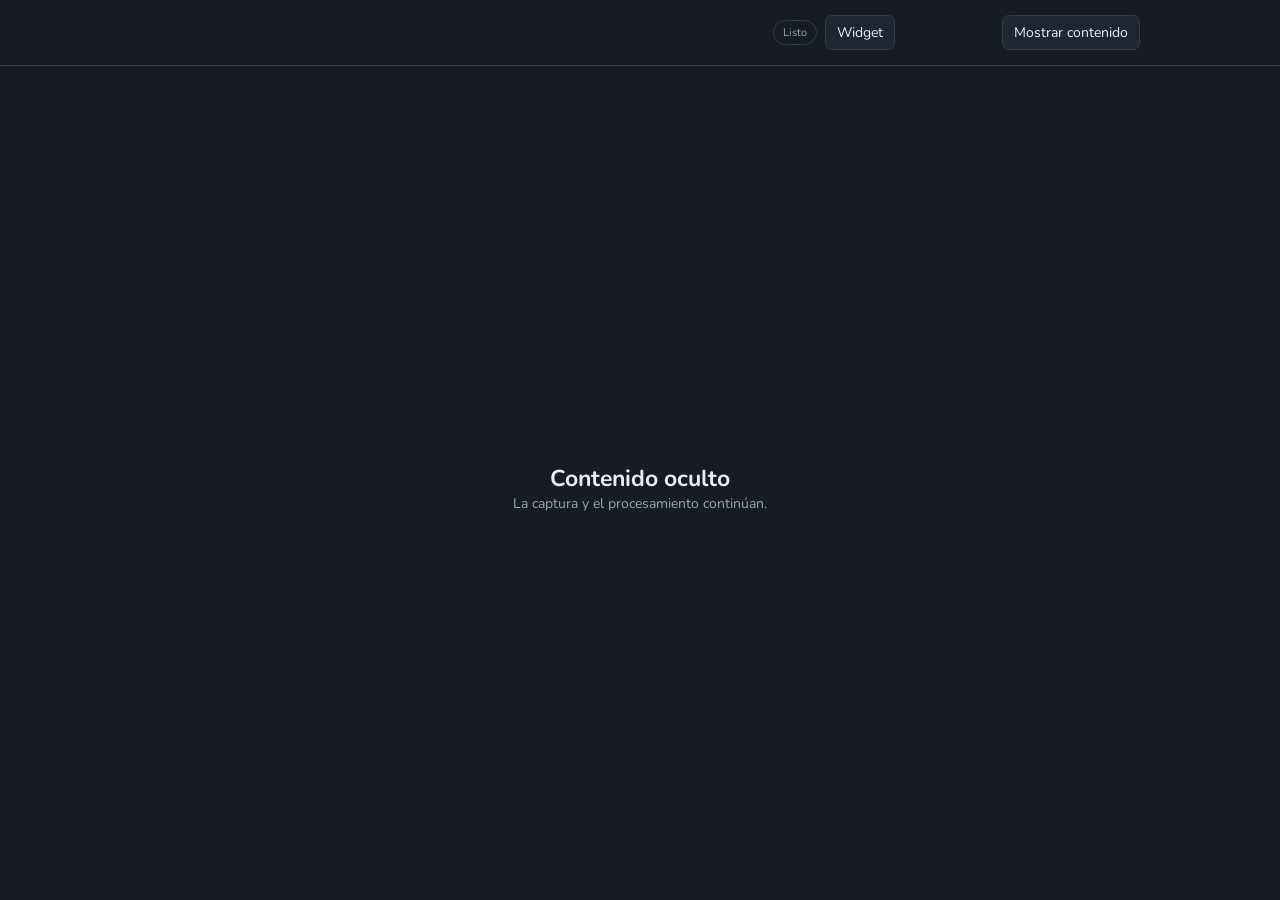
==== commit 49d83378: "Add team workflow and Markdown sessions Introduce CHG-based team tooling and guardrails, migrate tra" ====
--- a/static/manager.html
+++ b/static/manager.html
@@ -21,7 +21,10 @@
   <section id="detail">
     <div id="empty"><span class="empty-icon">▤</span><h1>Tu espacio de sesiones</h1><p>Selecciona una conversación para consultar su texto, escuchar el audio o revisar el análisis.</p><p class="hint">El widget sigue dedicado a grabar.</p></div>
     <div id="sessionDetail" hidden>
-      <div class="session-heading"><div><div class="eyebrow">Sesión</div><h1 id="sessionTitle"></h1><button id="renameSession" disabled>Renombrar</button> <button id="deleteSession" class="danger" disabled>Eliminar</button><div id="sessionMeta" class="muted"></div></div><span id="sessionBadge" class="badge"></span><section id="playback" hidden><audio id="player" controls preload="metadata"></audio><div class="player-row"><span id="playTime">00:00:00</span><label>Velocidad <select id="rate"><option value="0.75">0,75×</option><option value="1" selected>1×</option><option value="1.25">1,25×</option><option value="1.5">1,5×</option><option value="2">2×</option></select></label></div><input id="seek" type="range" min="0" value="0" step="0.1" aria-label="Posición en la sesión"></section></div>
+      <div class="session-heading"><div><div class="eyebrow">Sesión</div><div class="session-title-row"><h1 id="sessionTitle"></h1><div id="documentEditors" class="document-editors" role="group" aria-label="Abrir documento en otra aplicación">
+        <button id="openObsidian" type="button" disabled aria-label="Abrir transcripción en Obsidian" title="Abrir transcripción en Obsidian"><svg viewBox="0 0 24 24" aria-hidden="true"><path fill="#9b7bdb" d="M15.2 2 7 5.7 3.8 14l4.7 7.8 7.4-1.3 4.3-8.2-2.8-4.1Z"/><path fill="#c4a7ed" d="m15.2 2-3.4 8.1 4.1 10.4 4.3-8.2-2.8-4.1Z"/><path fill="#6c45ae" d="m7 5.7 4.8 4.4-3.3 11.7L3.8 14Z"/></svg></button>
+        <button id="openInsiders" type="button" disabled aria-label="Abrir transcripción en VS Code Insiders" title="Abrir transcripción en VS Code Insiders"><svg viewBox="0 0 24 24" aria-hidden="true"><path fill="#24bfa5" d="m17.4 2.1 5.1 2.5v14.8l-5.1 2.5-10-8.2-4.2 3.2L1 15.7V8.3l2.2-1.2 4.2 3.2Zm0 5.1-7 4.8 7 4.8ZM3.2 9.5v5L6 12Z"/></svg></button>
+      </div></div><button id="renameSession" disabled>Renombrar</button> <button id="deleteSession" class="danger" disabled>Eliminar</button><div id="sessionMeta" class="muted"></div></div><span id="sessionBadge" class="badge"></span><section id="playback" hidden><audio id="player" controls preload="metadata"></audio><div class="player-row"><span id="playTime">00:00:00</span><label>Velocidad <select id="rate"><option value="0.75">0,75×</option><option value="1" selected>1×</option><option value="1.25">1,25×</option><option value="1.5">1,5×</option><option value="2">2×</option></select></label></div><input id="seek" type="range" min="0" value="0" step="0.1" aria-label="Posición en la sesión"></section></div>
       <div id="sessionWarning" class="error" role="status" hidden></div>
       <nav aria-label="Contenido de la sesión"><button data-tab="transcript" class="active">Transcripción</button><button data-tab="markers">Marcadores <span id="markerCount"></span></button><button data-tab="analysis">Análisis</button><button data-tab="insights">Insights <span id="insightCount"></span></button><button data-tab="suspects">Palabras sospechosas <span id="suspectCount"></span></button></nav>
       <section id="tab-transcript" class="tab-panel">
--- a/static/manager.css
+++ b/static/manager.css
@@ -53,3 +53,5 @@
 .question-actions{display:flex;gap:8px;justify-content:flex-end;margin-top:6px}.question-actions button{font-size:12px;padding:4px 8px}
 .prompt-preview{white-space:pre-wrap;font-size:12px;background:var(--panel);border:1px solid var(--line);border-radius:8px;padding:10px;max-height:260px;overflow:auto}
 #templateDialog textarea{width:100%;box-sizing:border-box}
+
+.session-title-row{display:flex;align-items:center;gap:10px;flex-wrap:wrap;margin-bottom:8px}.session-title-row h1{margin:0;min-width:0}.document-editors{display:flex;gap:5px;flex-shrink:0}.document-editors button{display:inline-flex;align-items:center;justify-content:center;width:32px;height:32px;padding:5px}.document-editors svg{width:22px;height:22px}
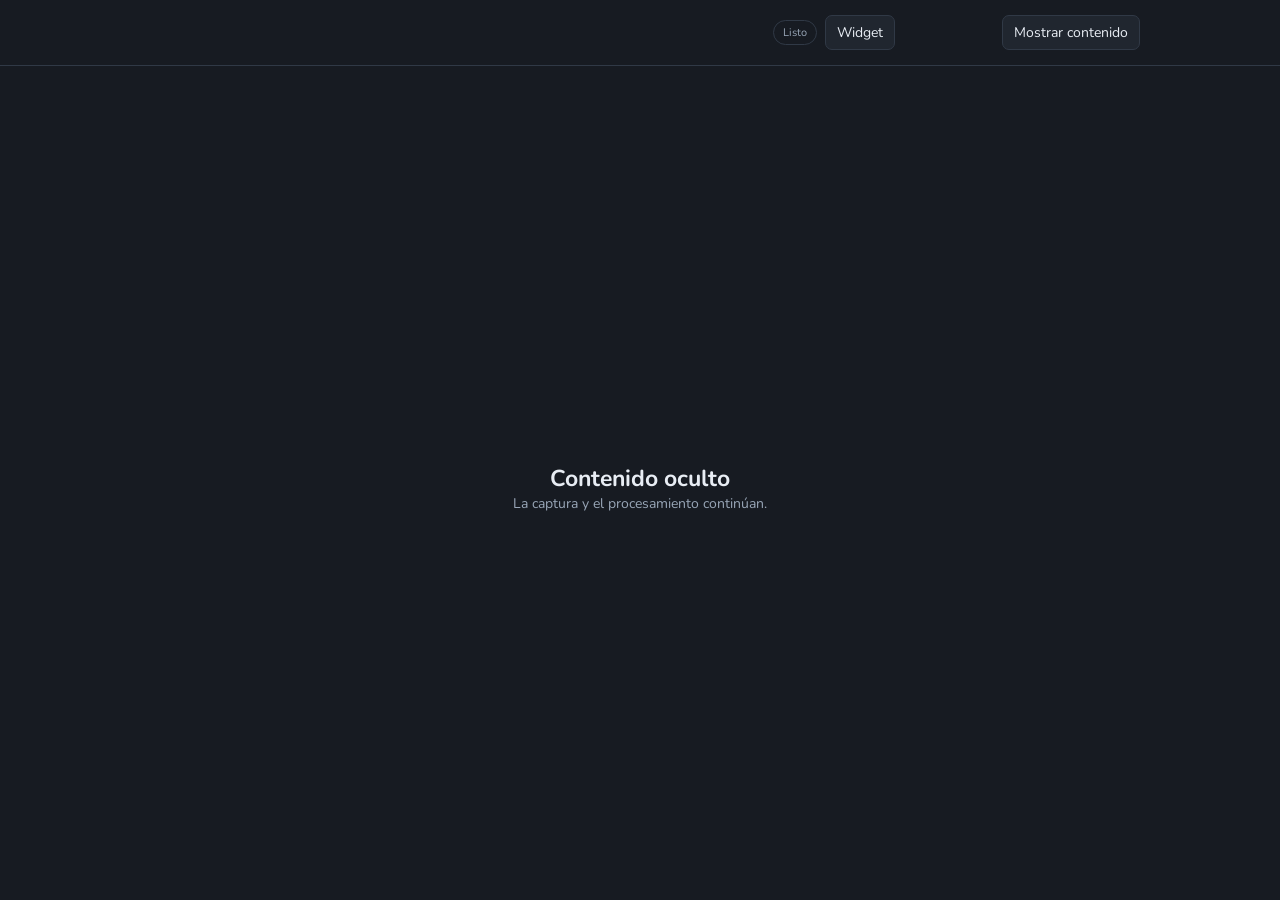
==== commit f4ac4dcc: "Update files" ====
--- a/static/manager.html
+++ b/static/manager.html
@@ -95,6 +95,7 @@
     <div><label for="inputPrice">USD / millón de tokens de entrada</label><input id="inputPrice" type="number" min="0" step="any" placeholder="Sin estimación monetaria"></div>
     <div><label for="outputPrice">USD / millón de tokens de salida</label><input id="outputPrice" type="number" min="0" step="any" placeholder="Sin estimación monetaria"></div>
    </div><p class="hint">Configura los límites reales de tu proveedor. Se reserva un 15 % de margen e incluye instrucciones, contexto y salida. El contador debe ser compatible con el modelo; UTF-8 es una estimación conservadora, no un conteo exacto. Sin tiktoken se puede usar UTF-8 sin descargas. Un límite total bajo puede detener una reunión larga; podrás aumentarlo y continuar.</p></details>
+   <details id="diagnosticsPanel"><summary>Diagnóstico del equipo</summary><p class="hint">Comprueba qué funciona y qué falta en este computador. No envía nada ni muestra tus datos.</p><button type="button" id="runDiagnostics">Comprobar</button><div id="diagnosticsState" class="hint" role="status" aria-live="polite"></div><ul id="diagnosticsList"></ul></details>
   </div>
   <div class="dialog-footer"><span id="settingsState" role="status" class="hint"></span><button type="button" id="testApi">Probar conexión guardada</button><button class="primary" type="submit">Guardar</button></div>
  </form>
--- a/static/manager.css
+++ b/static/manager.css
@@ -9,6 +9,7 @@
 
 body.private #showDictionary{visibility:hidden}
 #dictionaryDialog{width:min(1040px,calc(100vw - 32px));height:min(820px,calc(100vh - 32px));max-height:calc(100vh - 32px)}
+#diagnosticsList{list-style:none;padding:0;margin:10px 0 0}.diagnostic{padding:8px 10px;margin-bottom:6px;border-left:3px solid var(--accent);background:var(--panel);border-radius:6px;overflow-wrap:anywhere;font-size:13px}.diagnostic.problem{border-left-color:var(--red)}
 #dictionaryDialog[open]{display:flex;flex-direction:column}#dictionaryDialog>.dialog-heading,#dictionaryDialog>.dialog-footer{flex-shrink:0}
 .dictionary-content{display:flex;flex-direction:column;min-height:0;flex:1}.dictionary-content nav{padding:0 20px}.dictionary-panel{padding:12px 24px;overflow:auto;min-height:0;flex:1}
 .dictionary-toolbar{display:flex;gap:8px;align-items:center;margin:12px 0;flex-wrap:wrap}.dictionary-toolbar label{margin:0}.dictionary-toolbar select{width:190px}.dictionary-toolbar input{flex:1;min-width:160px}.dictionary-toolbar button{font-size:12px;white-space:nowrap}
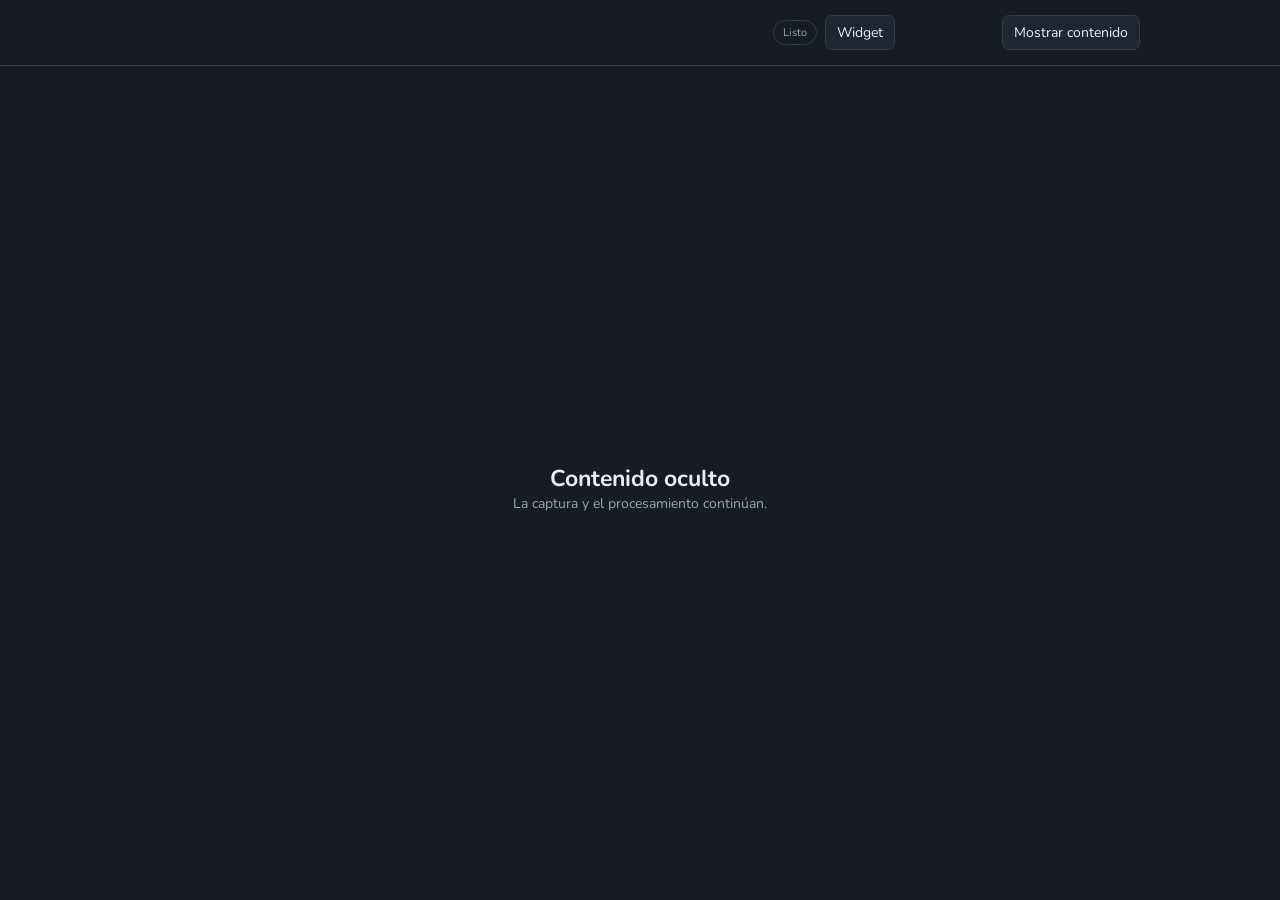
==== commit 4e4ec143: "Compress session audio to Opus and expand team CLI" ====
--- a/static/manager.html
+++ b/static/manager.html
@@ -95,6 +95,7 @@
     <div><label for="inputPrice">USD / millón de tokens de entrada</label><input id="inputPrice" type="number" min="0" step="any" placeholder="Sin estimación monetaria"></div>
     <div><label for="outputPrice">USD / millón de tokens de salida</label><input id="outputPrice" type="number" min="0" step="any" placeholder="Sin estimación monetaria"></div>
    </div><p class="hint">Configura los límites reales de tu proveedor. Se reserva un 15 % de margen e incluye instrucciones, contexto y salida. El contador debe ser compatible con el modelo; UTF-8 es una estimación conservadora, no un conteo exacto. Sin tiktoken se puede usar UTF-8 sin descargas. Un límite total bajo puede detener una reunión larga; podrás aumentarlo y continuar.</p></details>
+   <details id="compressionPanel"><summary>Comprimir audio de sesiones antiguas</summary><p class="hint">Convierte los WAV guardados a Opus. Cada WAV se borra solo después de comprobar su versión comprimida.</p><button type="button" id="compressAudio">Comprimir audio</button><div id="compressionState" class="hint" role="status" aria-live="polite"></div></details>
    <details id="diagnosticsPanel"><summary>Diagnóstico del equipo</summary><p class="hint">Comprueba qué funciona y qué falta en este computador. No envía nada ni muestra tus datos.</p><button type="button" id="runDiagnostics">Comprobar</button><div id="diagnosticsState" class="hint" role="status" aria-live="polite"></div><ul id="diagnosticsList"></ul></details>
   </div>
   <div class="dialog-footer"><span id="settingsState" role="status" class="hint"></span><button type="button" id="testApi">Probar conexión guardada</button><button class="primary" type="submit">Guardar</button></div>
